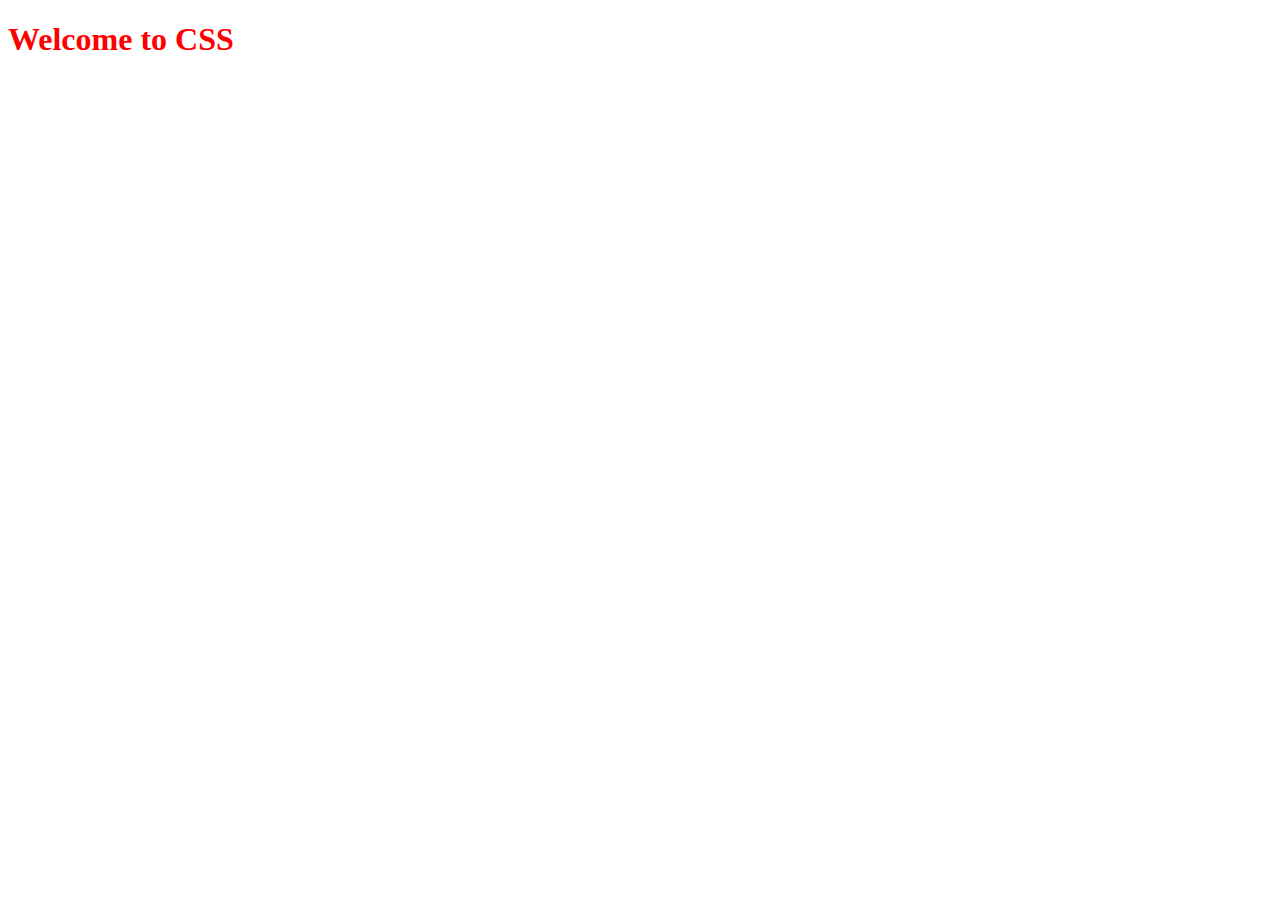
==== index.html @ 773a42dd "i created index.html file" ====
<!DOCTYPE html>
<html lang="en">
<head>
    <meta charset="UTF-8">
    <meta name="viewport" content="width=device-width, initial-scale=1.0">
    <title>First CSS Assignment</title>
</head>
<body>
    <h1 style="color: red;">Welcome to CSS</h1>
</body>
</html>
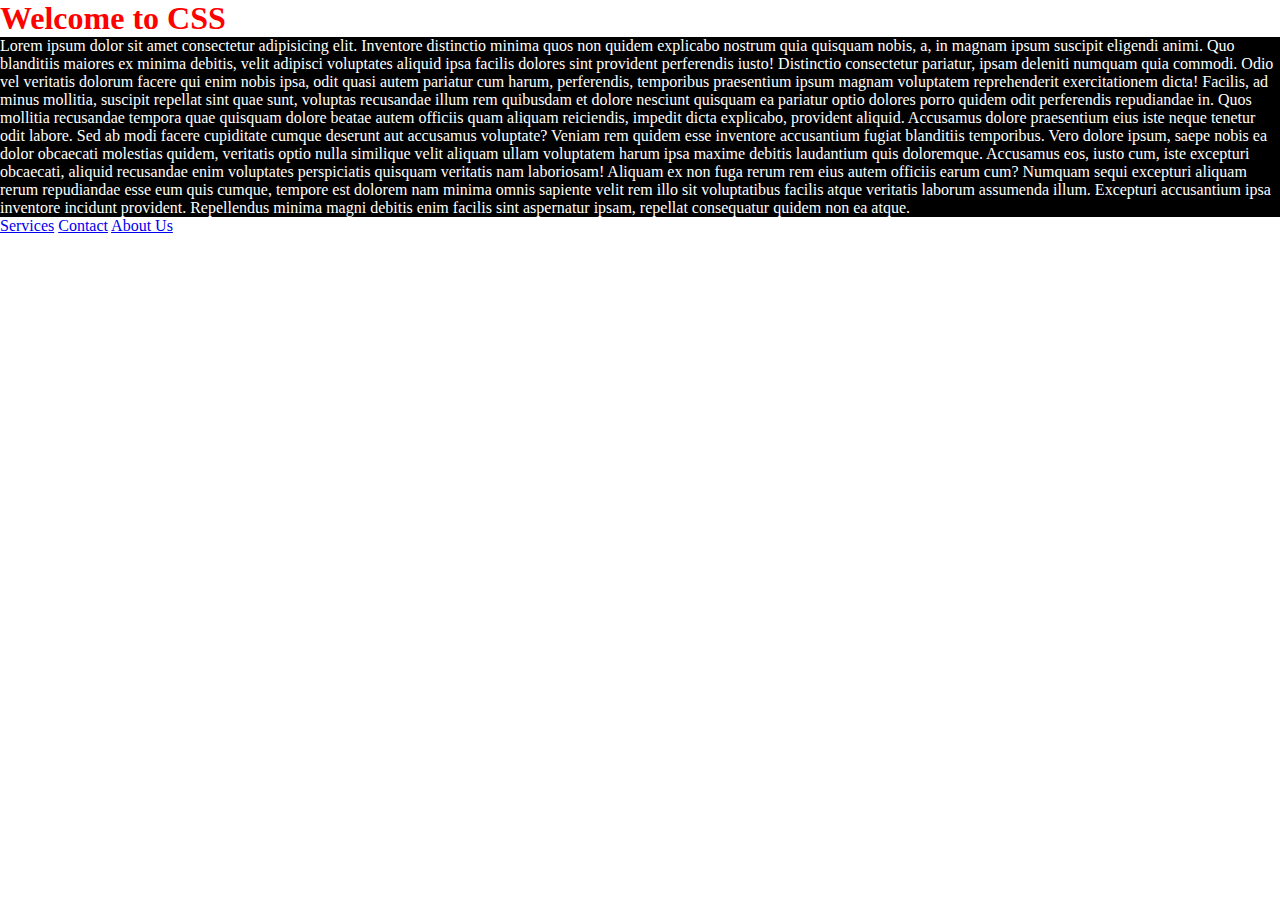
==== commit 1be33e3d: "i created other files" ====
--- a/index.html
+++ b/index.html
@@ -4,8 +4,16 @@
     <meta charset="UTF-8">
     <meta name="viewport" content="width=device-width, initial-scale=1.0">
     <title>First CSS Assignment</title>
+    <link rel="stylesheet" href="./ass_css/style.css">
 </head>
 <body>
     <h1 style="color: red;">Welcome to CSS</h1>
+    <p>Lorem ipsum dolor sit amet consectetur adipisicing elit. Inventore distinctio minima quos non quidem explicabo nostrum quia quisquam nobis, a, in magnam ipsum suscipit eligendi animi. Quo blanditiis maiores ex minima debitis, velit adipisci voluptates aliquid ipsa facilis dolores sint provident perferendis iusto! Distinctio consectetur pariatur, ipsam deleniti numquam quia commodi. Odio vel veritatis dolorum facere qui enim nobis ipsa, odit quasi autem pariatur cum harum, perferendis, temporibus praesentium ipsum magnam voluptatem reprehenderit exercitationem dicta! Facilis, ad minus mollitia, suscipit repellat sint quae sunt, voluptas recusandae illum rem quibusdam et dolore nesciunt quisquam ea pariatur optio dolores porro quidem odit perferendis repudiandae in. Quos mollitia recusandae tempora quae quisquam dolore beatae autem officiis quam aliquam reiciendis, impedit dicta explicabo, provident aliquid. Accusamus dolore praesentium eius iste neque tenetur odit labore. Sed ab modi facere cupiditate cumque deserunt aut accusamus voluptate? Veniam rem quidem esse inventore accusantium fugiat blanditiis temporibus. Vero dolore ipsum, saepe nobis ea dolor obcaecati molestias quidem, veritatis optio nulla similique velit aliquam ullam voluptatem harum ipsa maxime debitis laudantium quis doloremque. Accusamus eos, iusto cum, iste excepturi obcaecati, aliquid recusandae enim voluptates perspiciatis quisquam veritatis nam laboriosam! Aliquam ex non fuga rerum rem eius autem officiis earum cum? Numquam sequi excepturi aliquam rerum repudiandae esse eum quis cumque, tempore est dolorem nam minima omnis sapiente velit rem illo sit voluptatibus facilis atque veritatis laborum assumenda illum. Excepturi accusantium ipsa inventore incidunt provident. Repellendus minima magni debitis enim facilis sint aspernatur ipsam, repellat consequatur quidem non ea atque.</p>
+
+    <ul>
+        <a href="./pages/service.html">Services</a>
+        <a href="./pages/contact.html">Contact</a>
+        <a href="./pages/about.html">About Us</a>
+    </ul>
 </body>
 </html>--- a/ass_css/style.css
+++ b/ass_css/style.css
@@ -0,0 +1,11 @@
+*{
+    margin: auto;
+    padding: 0%;
+}
+p{
+    background-color: black;
+    color: white;
+}
+.contact {
+    background-color: blue;
+}